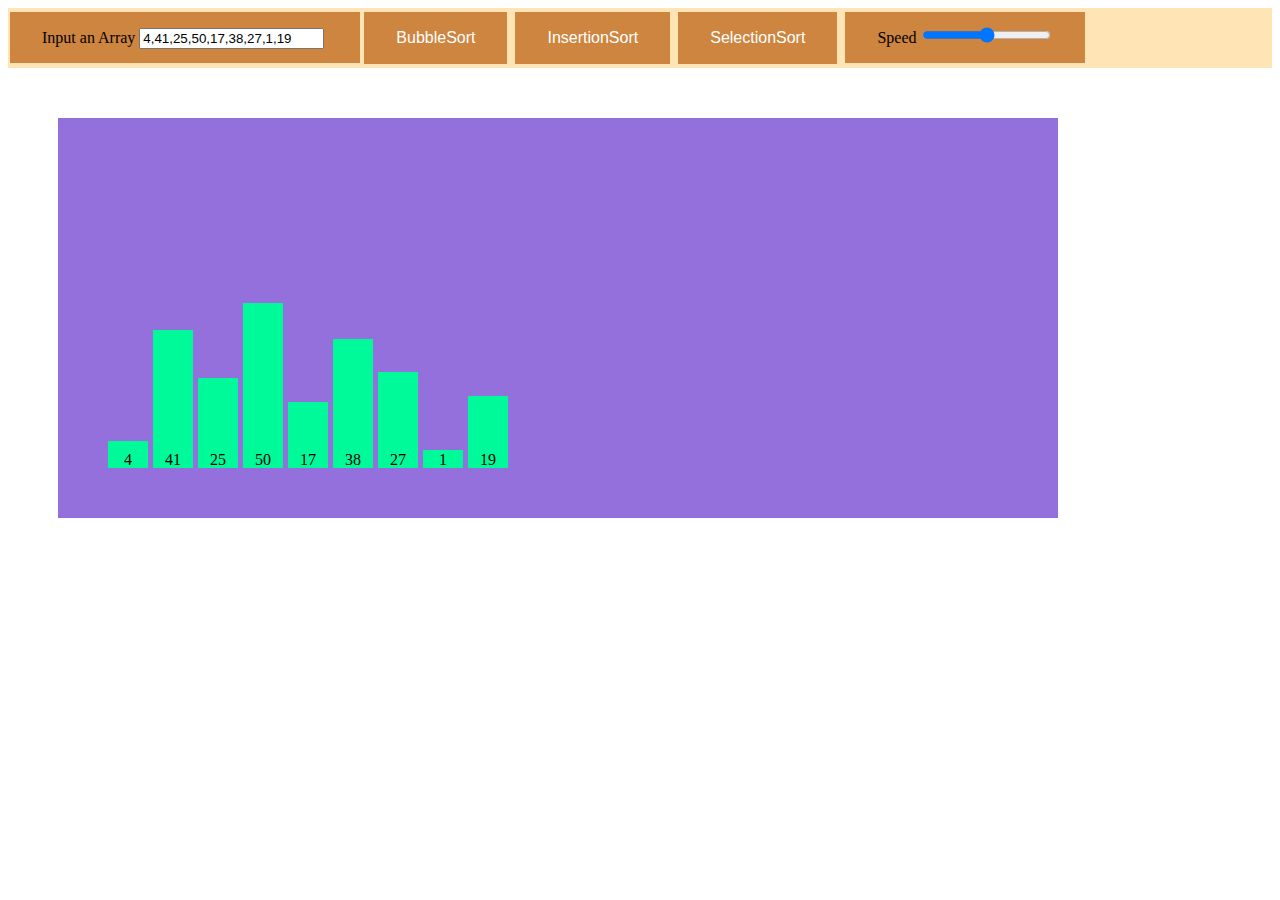
==== index.html @ 48715bfd "Added index.html,index.css and index.js" ====
<!DOCTYPE html>
<html>

<head>
    <meta charset="UTF-8">
    <link rel="stylesheet" href="index.css">
    <script></script>
</head>

<body>
    <header>
        
        <div class = "divStyle">
            <label>Input an Array</label>
            <input type="text" id="inputArray" value="" oninput="Input()">
        </div>
        <button id = "click1" onclick="BubbleSort()">BubbleSort</button>

        <button id = "click2" onclick="InsertionSort()">InsertionSort</button>

        <button id = "click3" onclick="SelectionSort()">SelectionSort</button>
        <div class = "divStyle">
            <label>Speed</label>
            <input type="range" min="1" max="5" value="3"  id="myRange" class = "sliderPointer" oninput="Speed()">
        </div>
    </header>
    <svg class="svg" id="id"></svg>

    <script src="index.js"></script>

</body>

</html>
---- index.css ----
*{
    box-sizing: border-box;
}

.svg{
    transform-origin: 0px 0px;
    display: block;
    background-color:mediumpurple;
    height: 400px;
    width: 1000px;
    margin: 50px auto auto 50px;
    position: relative;
}
 
.svg.gclass.classtext{
    text-align: center;
}

header{
    background-color: moccasin;
    width : auto;
    height: 60px;
}

button{
    
    background-color:peru;
    border: none;
    color: white;
    padding: 17px 32px;
    text-align: center;
    text-decoration: none;
    display: inline-block;
    font-size: 16px;
    margin: 4px 2px;
    cursor: pointer;
}
.sliderPointer{
    cursor: pointer;
}
.divStyle{
    display: inline;
    background-color: peru;
    padding:17px 32px;
    margin: 4px 2px; 
}
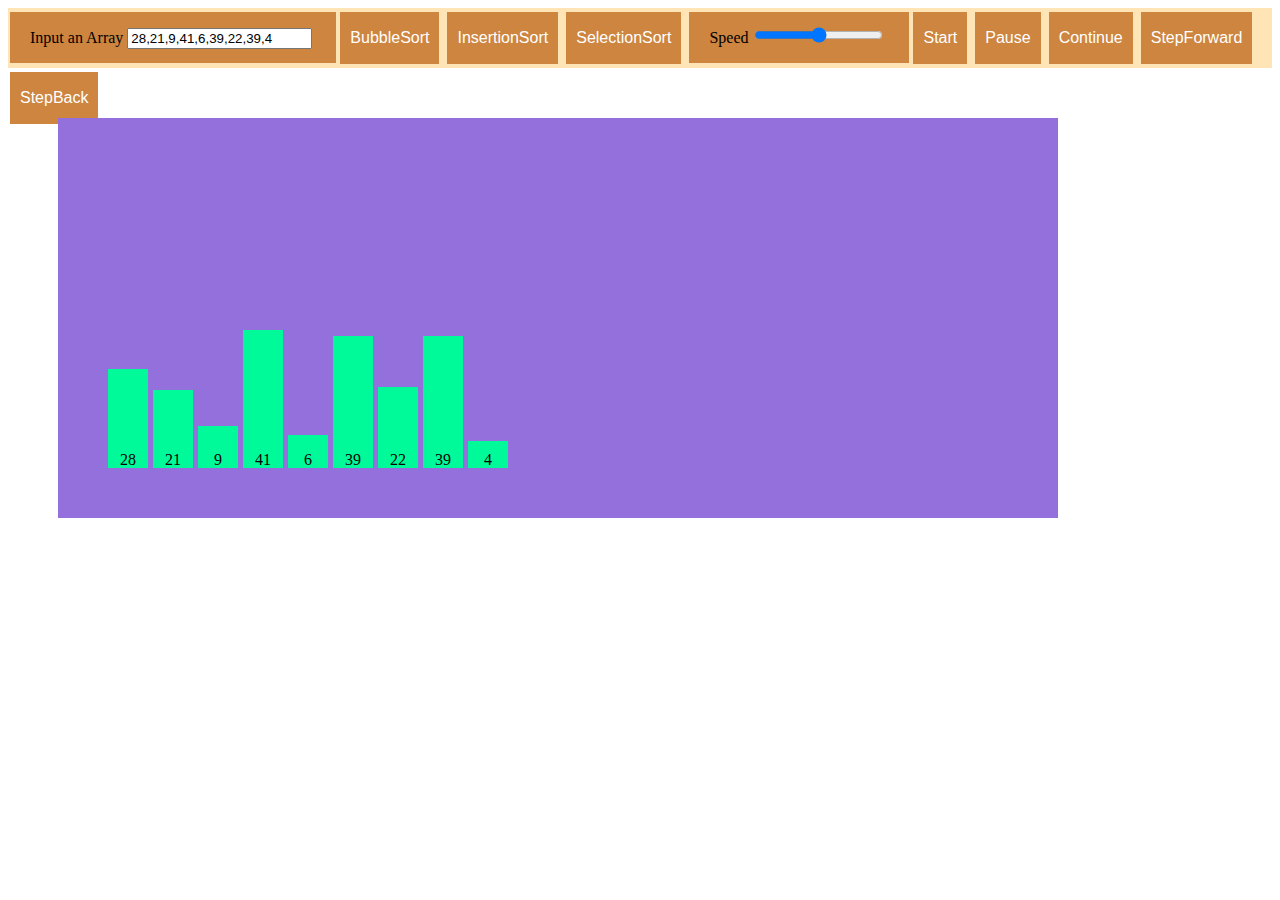
==== commit e453b9ee: "added functions (start,pause,stepforward,stepback and continue)" ====
--- a/index.html
+++ b/index.html
@@ -14,15 +14,20 @@
             <label>Input an Array</label>
             <input type="text" id="inputArray" value="" oninput="Input()">
         </div>
-        <button id = "click1" onclick="BubbleSort()">BubbleSort</button>
+        <button id = "click1" onclick="animationStepsForBubbleSort()">BubbleSort</button>
 
-        <button id = "click2" onclick="InsertionSort()">InsertionSort</button>
+        <button id = "click2" onclick="animationStepsForInsertionSort()">InsertionSort</button>
 
-        <button id = "click3" onclick="SelectionSort()">SelectionSort</button>
+        <button id = "click3" onclick="animationStepsForSelectionSort()">SelectionSort</button>
         <div class = "divStyle">
             <label>Speed</label>
             <input type="range" min="1" max="5" value="3"  id="myRange" class = "sliderPointer" oninput="Speed()">
         </div>
+        <button onclick = "Start()">Start</button>
+        <button onclick = "Pause()">Pause</button>
+        <button onclick = "Continue()">Continue</button>
+        <button onclick = "StepForward()">StepForward</button>
+        <button onclick = "StepBack()">StepBack</button>
     </header>
     <svg class="svg" id="id"></svg>
 
--- a/index.css
+++ b/index.css
@@ -19,7 +19,7 @@
 
 header{
     background-color: moccasin;
-    width : auto;
+    width : 100%;
     height: 60px;
 }
 
@@ -28,7 +28,7 @@
     background-color:peru;
     border: none;
     color: white;
-    padding: 17px 32px;
+    padding: 17px 10px;
     text-align: center;
     text-decoration: none;
     display: inline-block;
@@ -36,12 +36,13 @@
     margin: 4px 2px;
     cursor: pointer;
 }
+
 .sliderPointer{
     cursor: pointer;
 }
 .divStyle{
     display: inline;
     background-color: peru;
-    padding:17px 32px;
+    padding:17px 20px;
     margin: 4px 2px; 
 }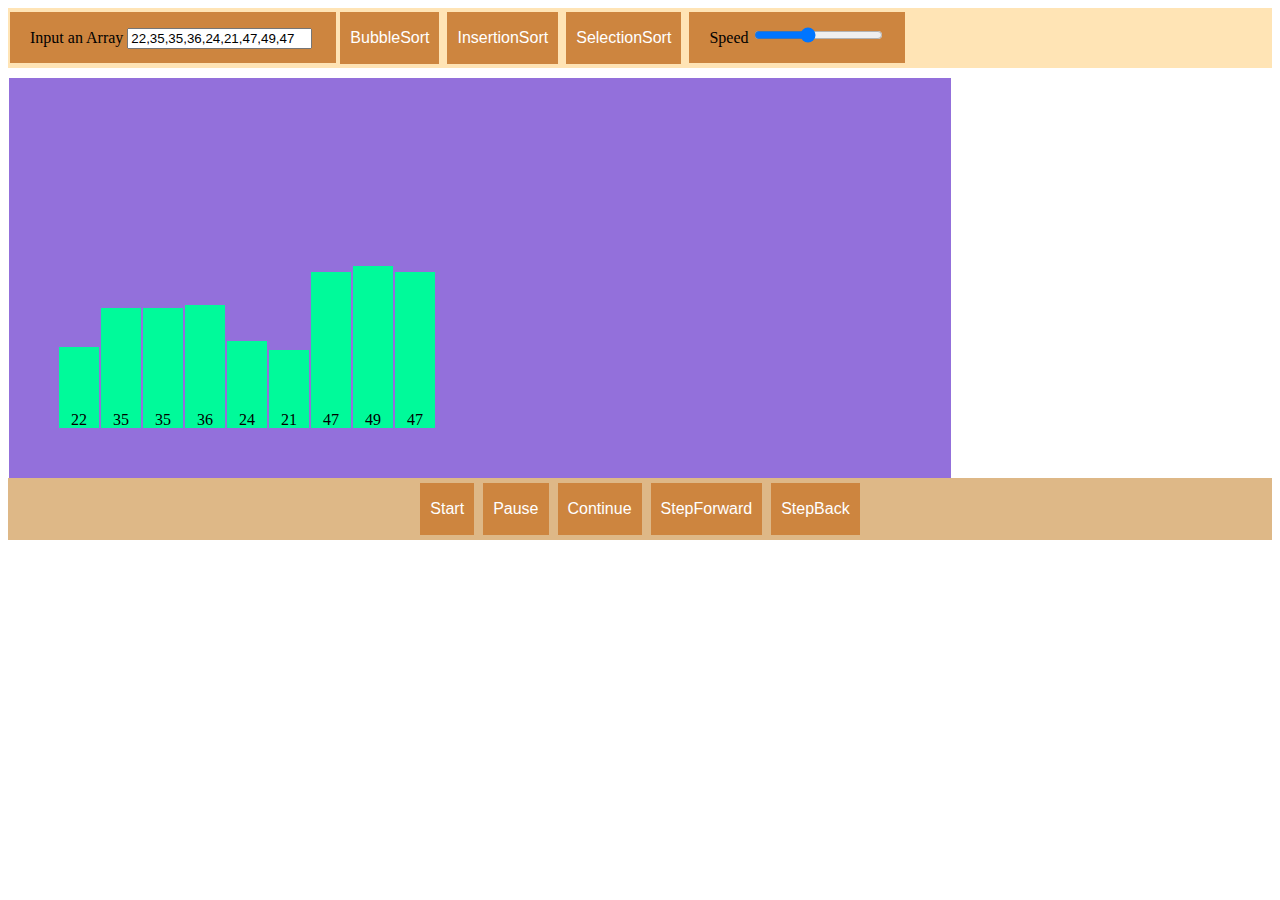
==== commit cf10cfb5: "Updated index.html, index.css, index.js" ====
--- a/index.html
+++ b/index.html
@@ -12,7 +12,7 @@
         
         <div class = "divStyle">
             <label>Input an Array</label>
-            <input type="text" id="inputArray" value="" oninput="Input()">
+            <input type="text"  id="inputArray" value="" oninput="Input()">
         </div>
         <button id = "click1" onclick="animationStepsForBubbleSort()">BubbleSort</button>
 
@@ -21,16 +21,65 @@
         <button id = "click3" onclick="animationStepsForSelectionSort()">SelectionSort</button>
         <div class = "divStyle">
             <label>Speed</label>
-            <input type="range" min="1" max="5" value="3"  id="myRange" class = "sliderPointer" oninput="Speed()">
+            <input type="range" min="1" max="6" value="3"  id="myRange" class = "sliderPointer" oninput="Speed()">
         </div>
+    </header>
+    <svg class="svg" id="id"></svg>
+    <div class="content-bubble-sort" id="content-bubble">
+        Bubble Sort is the simplest sorting algorithm
+        that works by repeatedly swapping the adjacent 
+        elements if they are in wrong order.
+        <br><br>
+        Worst and Average Case Time Complexity: O(n*n). Worst case occurs when array is reverse sorted.
+        <br><br>
+Best Case Time Complexity: O(n). Best case occurs when array is already sorted.
+<br><br>
+Auxiliary Space: O(1)
+<br><br>
+Boundary Cases: Bubble sort takes minimum time (Order of n) when elements are already sorted.
+<br><br>
+Sorting In Place: Yes
+<br><br>
+Stable: Yes
+<br><br>
+Due to its simplicity, bubble sort is often used to introduce the concept of a sorting algorithm.
+    
+</div>
+
+    <div class="content-insertion-sort" id="content-insertion">
+        Insertion sort is a simple sorting algorithm that works similar to the way you sort playing cards in your hands. The array is virtually split into a sorted and an unsorted part. Values from the unsorted part are picked and placed at the correct position in the sorted part.
+        <br><br>
+        To sort an array of size n in ascending order:<br>
+        1: Iterate from arr[1] to arr[n] over the array.<br>
+        2: Compare the current element (key) to its predecessor.<br>
+        3: If the key element is smaller than its predecessor, compare it to the elements before. Move the greater elements one position up to make space for the swapped element.<br>
+        Time Complexity: O(n*2)<br><br>
+        Auxiliary Space: O(1)<br><br>
+        Boundary Cases: Insertion sort takes maximum time to sort if elements are sorted in reverse order. And it takes minimum time (Order of n) when elements are already sorted.<br><br>
+        Algorithmic Paradigm: Incremental Approach<br><br>
+        Sorting In Place: Yes<br><br>
+        Stable: Yes
+    </div>
+
+    <div class="content-selection-sort" id="content-selection">
+        The selection sort algorithm sorts an array by repeatedly finding the minimum element (considering ascending order) from unsorted part and putting it at the beginning. The algorithm maintains two subarrays in a given array.
+        <br><br>1) The subarray which is already sorted.
+        <br><br>2) Remaining subarray which is unsorted.
+        <br><br>
+        In every iteration of selection sort, the minimum element (considering ascending order) from the unsorted subarray is picked and moved to the sorted subarray.
+        <br><br>
+        Time Complexity: O(n2) as there are two nested loops.
+        <br><br>Auxiliary Space: O(1)
+        <br><br>The good thing about selection sort is it never makes more than O(n) swaps and can be useful when memory write is a costly operation.
+    </div>
+
+    <footer>
         <button onclick = "Start()">Start</button>
         <button onclick = "Pause()">Pause</button>
         <button onclick = "Continue()">Continue</button>
         <button onclick = "StepForward()">StepForward</button>
         <button onclick = "StepBack()">StepBack</button>
-    </header>
-    <svg class="svg" id="id"></svg>
-
+    </footer>
     <script src="index.js"></script>
 
 </body>
--- a/index.css
+++ b/index.css
@@ -5,12 +5,13 @@
 
 .svg{
     transform-origin: 0px 0px;
-    display: block;
+    display: inline;
     background-color:mediumpurple;
     height: 400px;
-    width: 1000px;
-    margin: 50px auto auto 50px;
-    position: relative;
+    width: 74.5%;
+    margin: 10px auto auto 1px;
+    float: left;
+
 }
  
 .svg.gclass.classtext{
@@ -45,4 +46,55 @@
     background-color: peru;
     padding:17px 20px;
     margin: 4px 2px; 
-}+}
+
+.content-bubble-sort{
+    display: none;
+    background-color:burlywood;
+    padding: 0px;
+    margin: 10px 5px 5px 5px;
+    width: 23.5%;
+    height: 400px;
+    font-family: "Times New Roman";
+    float: left;
+    overflow: auto;
+}
+
+.content-insertion-sort{
+    display: none;
+    background-color:burlywood;
+    padding: 0px;
+    margin: 10px 5px 5px 5px;
+    width: 23.5%;
+    height: 400px;
+    font-family: "Times New Roman";
+    float: left;
+    overflow: auto;
+}
+
+.content-selection-sort{
+    display: none;
+    background-color:burlywood;
+    padding: 0px;
+    margin: 10px 5px 5px 5px;
+    width: 23.5%;
+    height: 400px;
+    font-family: "Times New Roman";
+    float: left;
+    overflow: auto;
+
+}
+
+footer{
+    background-color: burlywood;
+    padding: 1px;
+    text-align: center;
+    font-size: 20px;
+    color: #ffdec4;
+    height:5%;
+    width: 100%;
+    margin: 0px;
+    float: left;
+
+  }
+
